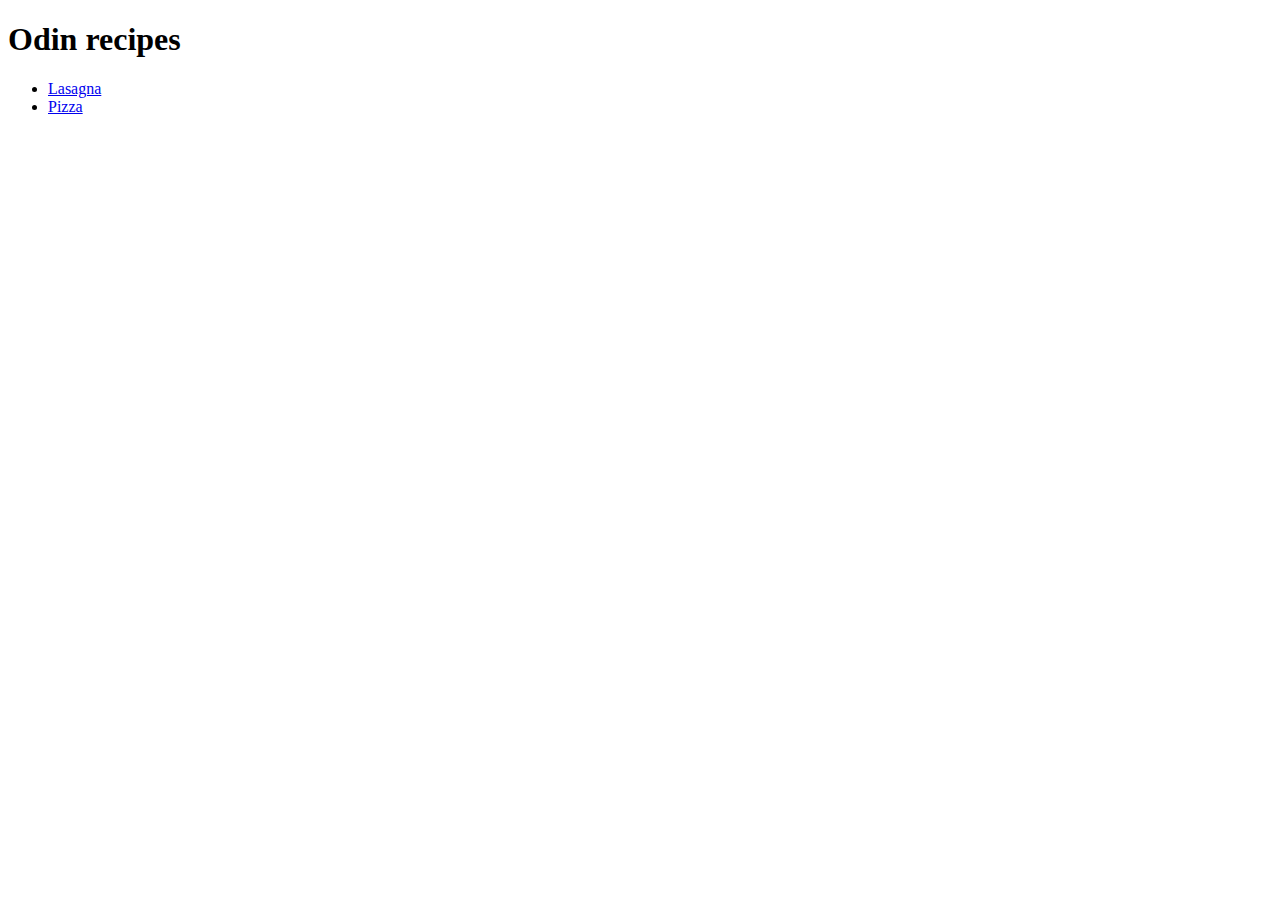
==== index.html @ d9f9ad30 "Add index.html with links to recipes of lasagna and pizza." ====
<!DOCTYPE html>
<html lang="en">
<head>
    <meta charset="UTF-8">
    <meta http-equiv="X-UA-Compatible" content="IE=edge">
    <meta name="viewport" content="width=device-width, initial-scale=1.0">
    <title>Document</title>
</head>
<body>
    <h1>Odin recipes</h1>
    <ul>
        <li><a href="recipes/lasagna.html">Lasagna</a></li>
        <li><a href="recipes/pizza.html">Pizza</a></li>
    </ul>
</body>
</html>
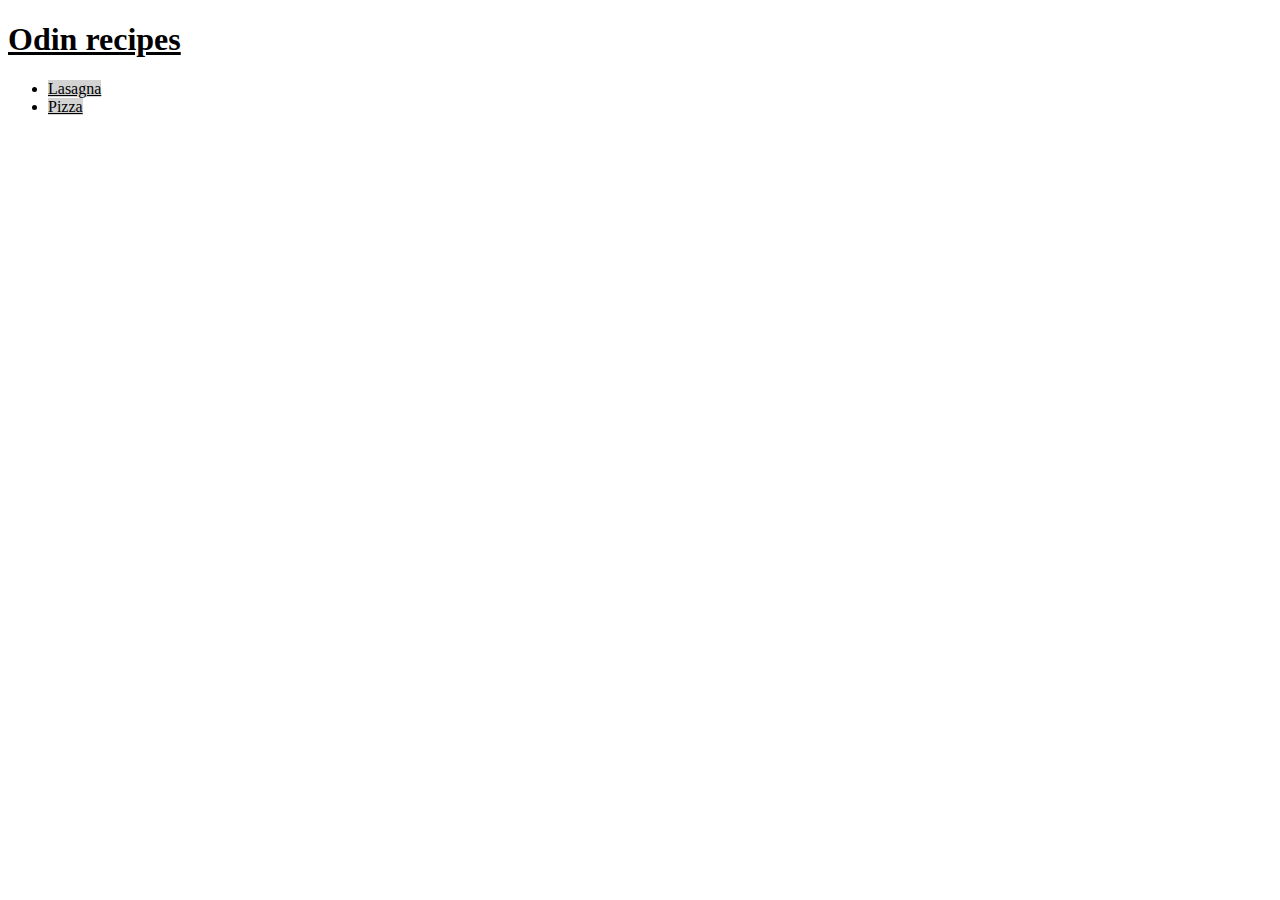
==== commit 3758116e: "Added styles to index.html" ====
--- a/index.html
+++ b/index.html
@@ -4,13 +4,14 @@
     <meta charset="UTF-8">
     <meta http-equiv="X-UA-Compatible" content="IE=edge">
     <meta name="viewport" content="width=device-width, initial-scale=1.0">
-    <title>Document</title>
+    <link rel="stylesheet" href="styles/style.css">
+    <title>Recipes</title>
 </head>
 <body>
-    <h1>Odin recipes</h1>
+    <h1 class="heading">Odin recipes</h1>
     <ul>
-        <li><a href="recipes/lasagna.html">Lasagna</a></li>
-        <li><a href="recipes/pizza.html">Pizza</a></li>
+        <li><a href="recipes/lasagna.html" class="recipes-list">Lasagna</a></li>
+        <li><a href="recipes/pizza.html" class="recipes-list">Pizza</a></li>
     </ul>
 </body>
 </html>--- a/styles/style.css
+++ b/styles/style.css
@@ -0,0 +1,7 @@
+.recipes-list {
+    background-color: lightgray;
+    color: black;
+}
+.heading {
+    text-decoration: underline;
+}
